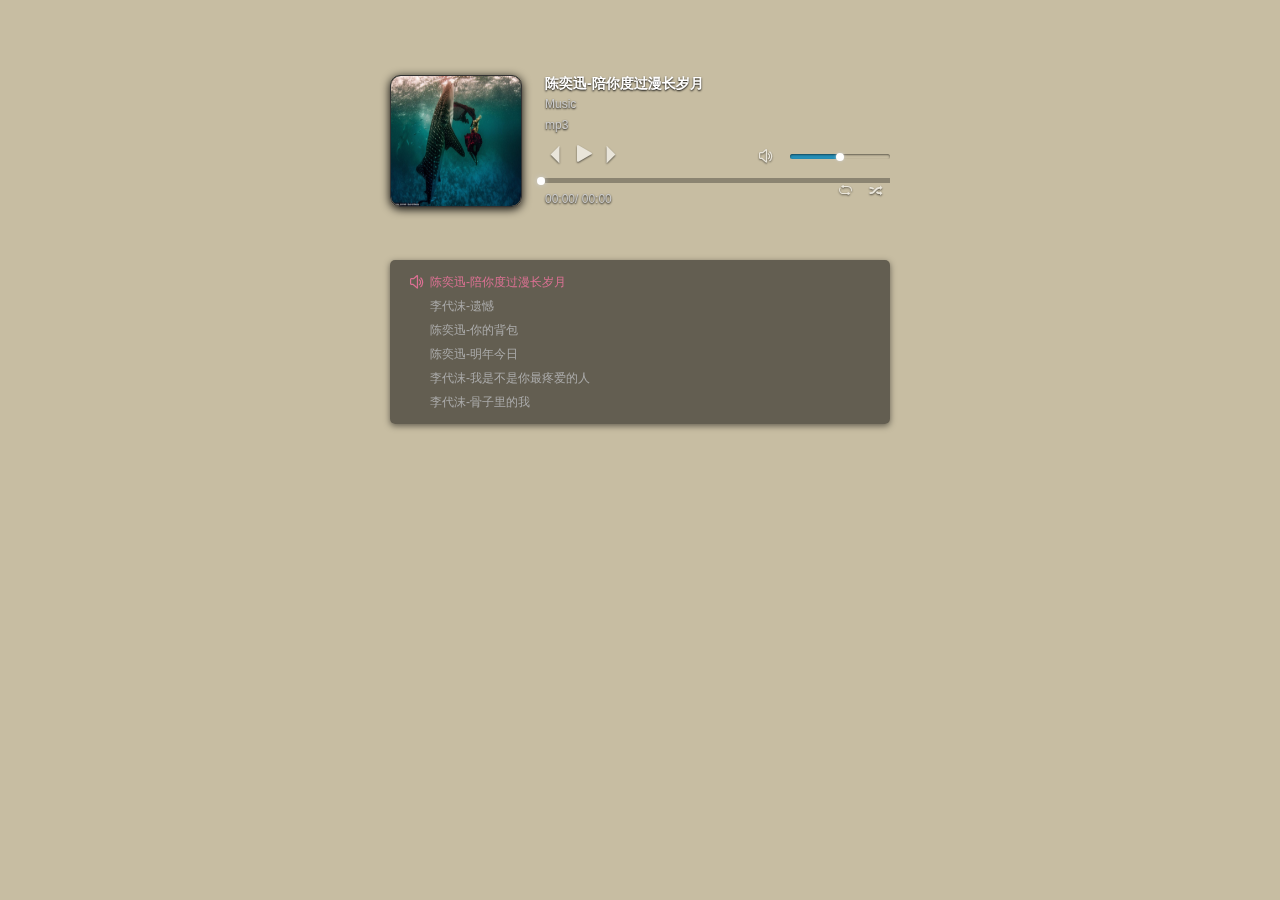
==== Custom music player/index.html @ aa0d4f07 "music" ====
<!doctype html>
<html lang="en">
<head>
    <meta charset="UTF-8">
    <title>Music</title>
    <link rel="stylesheet" href="css/style.css">
</head>
<body>

<div id="background"></div>

<div id="player">
    <div class="cover"><img src="images/3.jpg"></div>

    <div class="ctrl">
        <div class="tag">
            <strong id="name">陈奕迅-陪你度过漫长岁月</strong>
            <span class="artist">Music</span>
            <span class="album">mp3</span>
        </div>
        <div class="control">
            <div class="play1 left">
                <div id="btn1" class="rewind icon">
                </div>
                <div class="playback icon">
                    <a href="javascript:void(0)" id="play" class="left"></a>
                    <a href="javascript:void(0)" id="pause" class="left"></a></div>
                <div id="btn2" class="fastforward icon"></div>
            </div>
            <div class="volume right">
                <div class="mute icon left" id="mute">
                    <a href="javascript:void(0)" id="mute1" class="left"></a>
                    <a href="javascript:void(0)" id="mute2" class="left"></a>
                </div>
                <div id="volumeProgress" class="sliders left" >
                    <div id="volumeProgressBar" class="pace" style="width: 50%;" ><span id="volumeProgressBtn"></span></div>

                </div>
            </div>
        </div>
        <div class="progress" id="progresss">
            <div class="slider" id="progressBar" style="width: 0;">
                <span id="progressBtn"></span>
                <div class="loaded" ></div>

            </div>
            <div class="timer left">
                <span id="currentTime">00:00</span>/
                <span id="duration">00:00</span></div>
            <div class="right">
                <div class="repeat icon"></div>
                <div class="shuffle icon"></div>
            </div>
        </div>
    </div>
</div>
<audio src="Music/陈奕迅-陪你度过漫长岁月.mp3" id="audio"  loop preload="auto">
    您的浏览器版本太旧,不支持该服务!<a href="#">升级浏览器</a>
</audio>
<ul id="playlist">
    <li class="plays">陈奕迅-陪你度过漫长岁月</li>
    <li>李代沫-遗憾</li>
    <li>陈奕迅-你的背包</li>
    <li>陈奕迅-明年今日</li>
    <li>李代沫-我是不是你最疼爱的人</li>
    <li>李代沫-骨子里的我</li>
</ul>
<script src="js/music.js"></script>
</body>
</html>
---- Custom music player/css/style.css ----
* {
    margin: 0;
    padding: 0;
}

body {
    font: 14px "Helvetica Neue", Helvetica, Arial, "Lucida Grande", sans-serif;
    background: #c7bda2;
    color: #fff;
}

a {
    outline: none;
    text-decoration: none;
}
.artist{cursor: pointer;}
.album{cursor: pointer;}

/*�Զ�������*/
@font-face {
    font-family: "icon";
    src: url("../font/iconfont.eot"), url("../font/iconfont.svg"), url("../font/iconfont.ttf"), url("../font/iconfont.woff");
    font-weight: normal;
    font-style: normal;
}

.button {
    display: inline-block;
    zoom: 1;
    *display: inline;
    vertical-align: baseline;
    margin: 0 2px;
    outline: none;
    cursor: pointer;
    text-align: center;
    text-decoration: none;
    font: 14px/100% Arial, Helvetica, sans-serif;
    padding: 0.25em 0.6em 0.3em;
    text-shadow: 0 1px 1px rgba(0, 0, 0, .3);
    border-radius: .5em;
    box-shadow: 0 1px 2px rgba(0, 0, 0, .2);
}

.red {
    color: #faddde;
    border: solid 1px #980c10;
    background: #d81b21;
    filter: progid:DXImageTransform.Microsoft.gradient(startColorstr='#ed1c24', endColorstr='#aa1317');
}

.red:hover {
    background: #b61318;
    filter: progid:DXImageTransform.Microsoft.gradient(startColorstr='#c9151b', endColorstr='#a11115');
    color: #fff;
}

.red:active {
    color: #de898c;
    background: -webkit-gradient(linear, left top, left bottom, from(#aa1317), to(#ed1c24));
    background: -moz-linear-gradient(top, #aa1317, #ed1c24);
    filter: progid:DXImageTransform.Microsoft.gradient(startColorstr='#aa1317', endColorstr='#ed1c24');
}

.cor_bs, .cor_bs:hover {
    color: #ffffff;
}

.kePublic {
    background: #333;
    padding: 50px;
}

.keTxtP {
    font-size: 16px;
    color: #ffffff;
}

.keUrl {
    color: #FFF;
    font-size: 30px;
}

.keUrl:hover {
    text-decoration: underline;
    color: #FFF;
}

.mKeBanner, .mKeBanner div {
    text-align: center;
}

.left {
    float: left;
}

.right {
    float: right;
}

.clear {
    clear: both;
}

#background {
    background-size: cover;
    position: fixed;
    top: 0;
    left: 0;
    width: 100%;
    height: 100%;
}

#player {
    width: 500px;
    height: 130px;
    padding: 25px;
    margin: 50px auto 30px;
    position: relative;
}

#player .cover {
    background: rgba(0, 0, 0, 0.5);
    border: 1px solid #333;
    position: absolute;
    top: 25px;
    left: 25px;
    overflow: hidden;
    border-radius: 10px;
    width: 130px;
    height: 130px;

    box-shadow: 0 2px 10px black;
}

#player .cover img {

    border-radius: 10px;
    width: 130px;
    height: 130px;
}

#player .ctrl {
    margin-left: 155px;
    text-shadow: 0 1px 2px #000;
    line-height: 16px;
}

#player .ctrl .tag strong, #player .ctrl .tag span {
    display: block;
    text-overflow: ellipsis;
}

#player .ctrl .tag span {
    font-size: 12px;
    margin-top: 5px;
    color: #ccc;
}

#player .ctrl .icon {
    background-repeat: no-repeat;
    background-position: center;
    display: inline-block;
    opacity: 0.6;
    cursor: pointer;
    width: 24px;
    height: 24px;

}

.rewind:after {
    font-family: "icon";
    content: "\e602";
    font-size: 20px;

}

.playback>a:nth-child(2):after {
    color: white;
    position: absolute;
    font-family: "icon";
    content: "\e87a";
    font-size: 20px;
    margin-top: 8px;

}
.playback>a:nth-child(2){  display: none;}
.playback>a:nth-child(1):after {
    position: absolute;
    font-family: "icon";
    content: "\e87c";
    font-size: 20px;
    margin-left: 2px;
    color: white;

    margin-top: 8px;
}
.fastforward:after {
    font-family: "icon";
    content: "\e601";
    font-size: 20px;
}
.mute{margin-top: 5px;}
.mute>a:nth-child(1):after {
    position: absolute;
    font-family: "icon";
    content: "\e730";
    font-size: 20px;
color: white;
}
.mute>a:nth-child(2):after {
    position: absolute;
    font-family: "icon";
    content: "\e730";
    font-size: 20px;
    color: pink;
    display: none;
}


.repeat:after {bottom: 33px;
    position: absolute;
    font-family: "icon";
    content: "\e630";
    font-size: 16px;
}


.shuffle:after {
    position: absolute;
    font-family: "icon";
    content: "\e600";
    font-size: 20px;
}

#playlist .plays{color: palevioletred;}
.plays{position: relative;}
.plays:after{ position: absolute;
    top: -8px;
    left: 2px;
    font-family: "icon";
    content: "\e730";
    font-size: 20px;
    color: palevioletred; }
.play1{margin-top:-5px;}
#player .ctrl .icon:hover, #player .ctrl .icon.enable {
    opacity: 1;
}

#player .ctrl .icon:active {
    opacity: 0.3;
}

#player .ctrl .control {
    margin-top: 10px;
    height: 25px;
}

#player .ctrl .control .volume .slider {
    margin-top: 11px;
    margin-left: 10px;
    width: 100px;
}

#player .ctrl .progress {
    margin-top: 10px;
    background-color: #8b8471;
    cursor: pointer;

}

#player .ctrl .progress .timer {
    font-size: 12px;
    color: #ccc;
    margin-top: 8px;
}

#player .ctrl .progress .repeat, #player .ctrl .progress .shuffle {
    background-position: center bottom;
}

#player .ctrl .progress .repeat.once, #player .ctrl .progress .repeat.all {
    opacity: 1;
}

#player .ctrl .progress .repeat.once {
    position: relative;
}

#player .ctrl .progress .repeat.once:before {
    content: "1";
    position: absolute;
    top: 3px;
    right: -2px;
    font-size: 8px;
}
/*����СԲ��*/
#progressBar {
    position: relative;}
#progressBtn {
    position: absolute;
    left: 100%;
    top: -25%;
    margin-left: -8px;
    display: block;
    width: 8px;
    height: 8px;
    background-color: #fff;
    border-radius: 50%;
    box-shadow: 0 0 5px #ccc;
    cursor: pointer;
}
.slider {
    background:#258fb8;
    height: 5px;
    position: relative;
    cursor: pointer;
    border-radius: 5px;
    box-shadow: 0 1px 2px rgba(0, 0, 0, 0.5) inset;
}

.slider:hover a, .slider.enable a {
    opacity: 1;
}

.slider a {
    background: #fff;
    margin-left: -2.5px;
    position: absolute;
    opacity: 0;
    width: 5px;
    height: 5px;
    border-radius: 50%;
    transition: opacity 0.3s;
}

.slider .loaded, .slider .pace {
    position: absolute;
    height: 100%;
    opacity: 0.7;
    border-radius: 5px;
}

.slider .loaded {
    background: rgba(255, 255, 255, 0.1);
}

.slider .pace {
    background: #258fb8;
}

#playlist {
    background: rgba(0, 0, 0, 0.5);
    width: 470px;
    margin: 0 auto 50px;
    padding: 10px 15px;
    list-style: none;
    position: relative;
    border-radius: 5px;

    box-shadow: 0 2px 6px rgba(0, 0, 0, 0.5);
}

#playlist li {
    color: #aaa;
    font-size: 12px;
    line-height: 2;
    padding-left: 25px;
    cursor: pointer;
    text-overflow: ellipsis;
    transition: 0.3s;
}

#playlist li:hover {
    color: #fff;
}

footer {
    position: relative;
    font-size: 12px;
    color: white;
    margin-top: 160px;
    text-shadow: 0 1px 2px #000;
    text-align: center;
}

footer a {
    color: #fff;
    font-weight: bold;
}

footer a:hover {
    text-decoration: none;
}
/*��������*/
#volumeProgress {
    position: relative;}
#volumeProgressBtn {
    position: absolute;
    left: 100%;
    top: -25%;
    margin-left: -4px;
    display: block;
    width: 8px;
    height: 8px;
    border-radius: 50%;
    background-color: #fff;
    box-shadow: 0 0 3px #ccc;
    cursor: pointer;
}
.sliders{margin-top: 11px;
    margin-left: 10px;
    width: 100px;
    height: 5px;
    position: relative;
    cursor: pointer;
    border-radius: 5px;
    box-shadow: 0 1px 2px rgba(0, 0, 0, 0.5) inset;}
.pace{width: 100px;
    height: 5px;
    position: relative;
    cursor: pointer;
    border-radius: 5px;
    box-shadow: 0 1px 2px rgba(0, 0, 0, 0.5) inset;
background: #258fb8;}
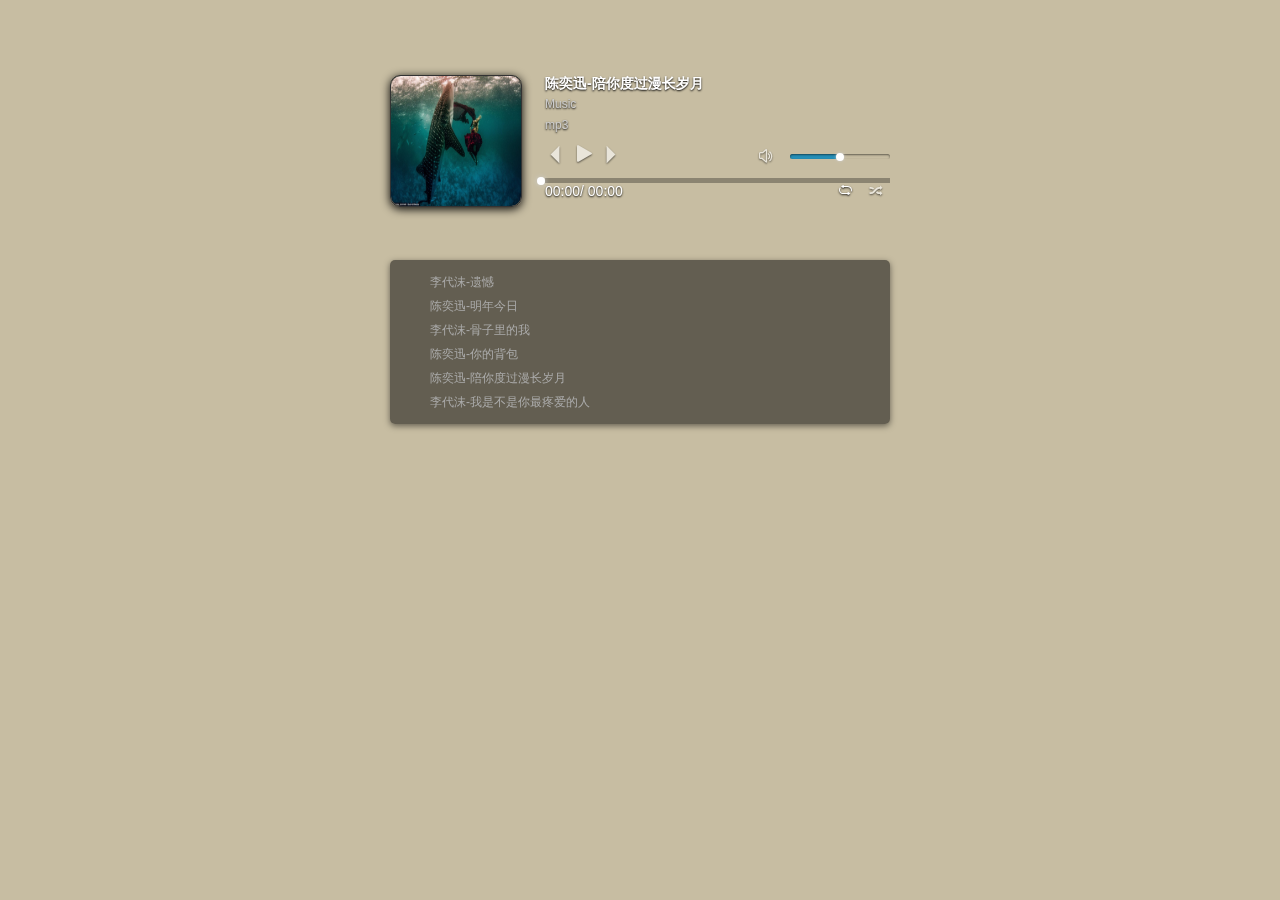
==== commit 8c053573: "music" ====
--- a/Custom music player/index.html
+++ b/Custom music player/index.html
@@ -44,27 +44,23 @@
                 <div class="loaded" ></div>
 
             </div>
+        </div>
+        <div class="clearfix">
             <div class="timer left">
                 <span id="currentTime">00:00</span>/
                 <span id="duration">00:00</span></div>
             <div class="right">
-                <div class="repeat icon"></div>
-                <div class="shuffle icon"></div>
+                <div class="repeat icon active" title="循环播放"></div>
+                <div class="shuffle icon" title="随机播放"></div>
             </div>
         </div>
     </div>
 </div>
-<audio src="Music/陈奕迅-陪你度过漫长岁月.mp3" id="audio"  loop preload="auto">
+<audio id="audio">
     您的浏览器版本太旧,不支持该服务!<a href="#">升级浏览器</a>
 </audio>
-<ul id="playlist">
-    <li class="plays">陈奕迅-陪你度过漫长岁月</li>
-    <li>李代沫-遗憾</li>
-    <li>陈奕迅-你的背包</li>
-    <li>陈奕迅-明年今日</li>
-    <li>李代沫-我是不是你最疼爱的人</li>
-    <li>李代沫-骨子里的我</li>
-</ul>
-<script src="js/music.js"></script>
+<ul id="playlist"></ul>
+<script src="js/jquery-1.8.3.min.js"></script>
+<script src="js/play.js"></script>
 </body>
 </html>--- a/Custom music player/css/style.css
+++ b/Custom music player/css/style.css
@@ -16,6 +16,11 @@
 .artist{cursor: pointer;}
 .album{cursor: pointer;}
 
+.clearfix:after{
+    content:"";
+    display: block;
+    clear: both;
+}
 /*�Զ�������*/
 @font-face {
     font-family: "icon";
@@ -421,4 +426,9 @@
     cursor: pointer;
     border-radius: 5px;
     box-shadow: 0 1px 2px rgba(0, 0, 0, 0.5) inset;
-background: #258fb8;}+background: #258fb8;}
+
+#player .ctrl .icon.active{
+    opacity: 1;
+    /*color: orangered;*/
+}